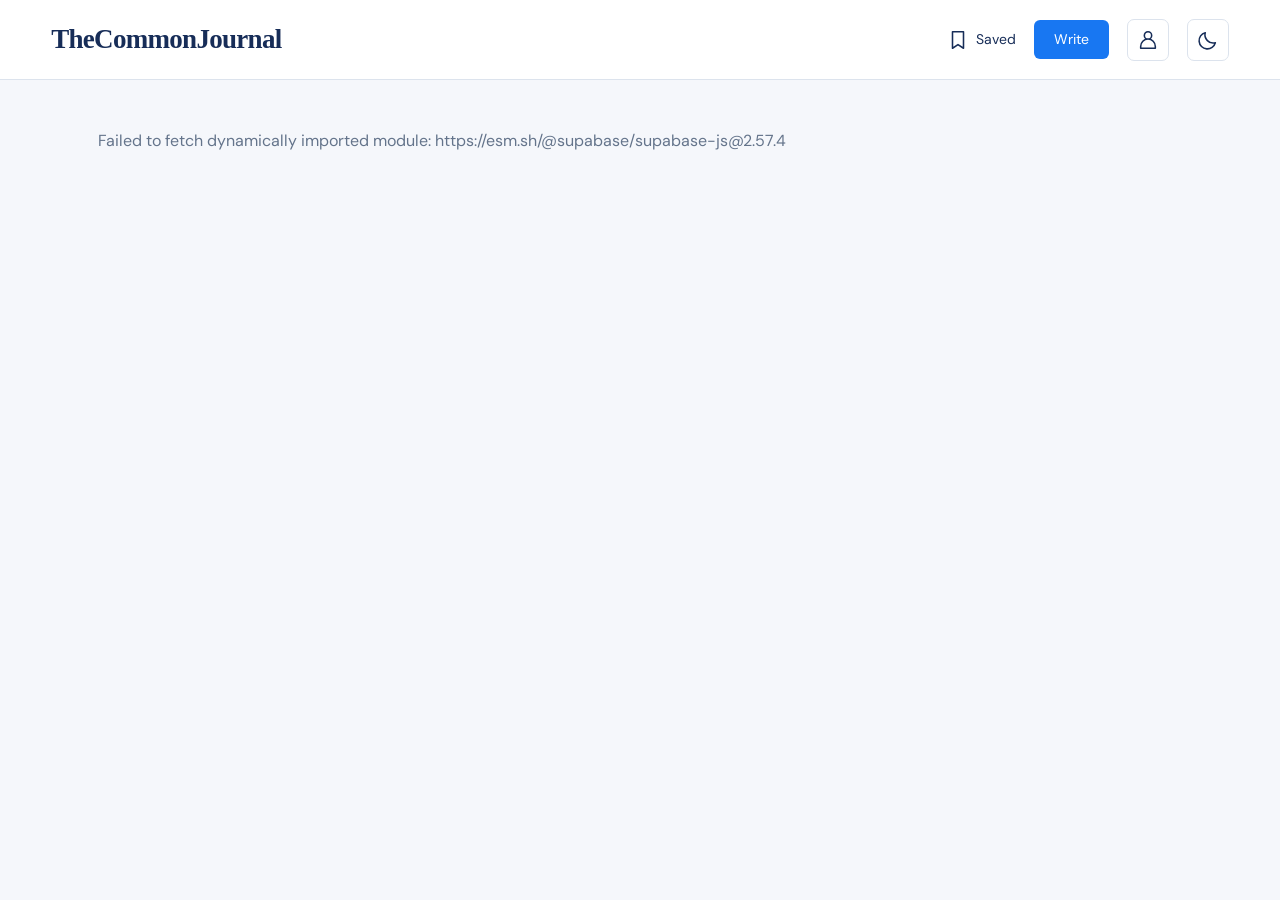
==== account.html @ c0fc369a "Add files via upload" ====
<!doctype html><html lang="en"><head><meta charset="utf-8"><script src="theme.js"></script><script>window.JOURNAL_LOGIN_RETURN=/access_token=|error_description=/.test(location.hash)||new URLSearchParams(location.search).has("code");</script><meta name="viewport" content="width=device-width, initial-scale=1"><title>My journals — TheCommonJournal</title><link rel="icon" href="favicon.svg"><link rel="stylesheet" href="style.css"><link rel="stylesheet" href="social.css"><link rel="stylesheet" href="reader.css"><link rel="stylesheet" href="account.css"></head><body class="account-page"><header><a class="brand" href="./">TheCommonJournal</a><nav><a href="./">The journal</a></nav></header><main class="admin"><p id="notice" role="status" aria-live="polite">Opening your writing space…</p><section id="signin" class="panel login" hidden><h2>Welcome to the journal</h2><p>Sign in to write, react, and join the conversation.</p><button id="google" class="primary">Sign in with Google</button></section><section id="member-space" hidden><div class="section-head"><h2>My journals</h2><button id="new" class="primary">New journal</button></div><div class="desk"><aside class="panel journal-library"><h3>Your published journals &amp; drafts</h3><div id="list"></div></aside><form id="editor" class="panel"><div class="editor-heading"><h2>Write a journal</h2><p>Start with a thought. Make it your own.</p></div><input name="id" type="hidden"><label>Title<input name="title" maxlength="180" required></label><label>Category<input name="category" maxlength="50" value="Reflections" required></label><label>Introduction<textarea name="excerpt" maxlength="400" rows="3" required></textarea></label><label>Cover image URL<input name="cover_url" type="url"></label><label>Your journal<textarea name="body" rows="15" required></textarea></label><p class="hint">Blank lines make paragraphs. Start a paragraph with ## for a heading. Published journals are visible to everyone immediately.</p><div class="actions"><button name="action" value="draft">Save draft</button><button name="action" value="publish" class="primary">Publish journal</button></div><p id="editor-status" role="status"></p></form></div></section></main><script src="config.js"></script><script type="module" src="account.js?v=20261007-profile4"></script><script type="module" src="page-reader.js?v=20261007-write2"></script></body></html>
---- style.css ----
@import url('https://fonts.googleapis.com/css2?family=DM+Sans:wght@400;500;600;700&family=Libre+Caslon+Display&display=swap');
:root{--ink:#173c34;--lime:#e4f78a;--paper:#fafbf7;--line:#d9e0d9;--muted:#626f68}*{box-sizing:border-box}body{margin:0;background:var(--paper);color:var(--ink);font:16px/1.6 'DM Sans',sans-serif}a{color:inherit;text-decoration:none}button,input,textarea{font:inherit}button,a,input,textarea{touch-action:manipulation}button{cursor:pointer;background:transparent;color:var(--ink);border:1px solid var(--line);padding:11px 18px;border-radius:5px}button:disabled{opacity:.5;cursor:wait}button:hover{background:#edf1e6}a:focus-visible,button:focus-visible,input:focus-visible,textarea:focus-visible{outline:3px solid #7c9b26;outline-offset:4px}[hidden]{display:none!important}header{max-width:1320px;margin:auto;padding:30px 5%;display:flex;align-items:center;justify-content:space-between;border-bottom:1px solid var(--line)}.brand{font-size:30px;font-weight:700;letter-spacing:-1.7px}.brand span{font-weight:400}.brand i{font-size:12px;font-style:normal;vertical-align:top;margin-left:4px}nav{display:flex;align-items:center;gap:30px;font-size:14px}main{max-width:1320px;margin:auto;padding:0 5%}.intro{padding:65px 0 60px;position:relative;border-bottom:1px solid var(--line)}.eyebrow{font-size:13px;letter-spacing:2px;font-weight:600}h1{font-family:'Libre Caslon Display',Georgia,serif;font-size:clamp(72px,9vw,128px);font-weight:400;line-height:.94;letter-spacing:-3px;margin:28px 0}h1 em{font-weight:400} .intro p{position:absolute;right:0;bottom:64px;color:var(--muted);font-size:18px}.section-head{display:flex;justify-content:space-between;align-items:center;margin:35px 0 25px;gap:15px}h2{font-size:25px;letter-spacing:-.6px;margin:0}.section-head span{font-size:12px;letter-spacing:1.5px}.grid{display:grid;grid-template-columns:repeat(3,1fr);gap:32px}.card:first-child{grid-column:span 2}.cover{height:230px;width:100%;object-fit:cover;border-radius:6px;background:#e4ebdf}.card:first-child .cover{height:340px}.type-cover{padding:30px;display:flex;flex-direction:column;justify-content:space-between;background:var(--ink);color:var(--lime);overflow:hidden}.type-cover strong{font-family:'Libre Caslon Display',Georgia,serif;font-size:58px;font-weight:400;line-height:1}.type-cover small{letter-spacing:2px;font-size:12px}.card:nth-child(2n) .type-cover{background:var(--lime);color:var(--ink)}.meta{font-size:12px;letter-spacing:1px;text-transform:uppercase;display:flex;gap:12px;margin:20px 0 10px;color:var(--muted)}.card h3{font-family:'Libre Caslon Display',Georgia,serif;font-size:36px;font-weight:400;line-height:1.1;margin:0 0 12px}.card p{color:var(--muted);margin:0 0 10px}.card a:hover h3{text-decoration:underline;text-decoration-thickness:1px;text-underline-offset:5px}.journal{padding-bottom:70px}footer{border-top:1px solid var(--line);padding:35px 5%;display:flex;justify-content:space-between;align-items:center;gap:25px;font-size:13px}footer p{color:var(--muted)}.article{max-width:800px;margin:50px auto 90px}.article h1{font-size:clamp(50px,7vw,82px);line-height:1.05}.article .lede{font-size:22px;color:var(--muted)}.article .cover{height:420px;margin:25px 0}.article-body{max-width:680px;margin:35px auto;font-family:Georgia,serif;font-size:20px;line-height:1.85}.article-body h2{font-family:'DM Sans',sans-serif;margin-top:35px}.back{font-size:14px;text-decoration:underline}.admin{padding-top:45px;padding-bottom:70px}.admin-title{font-size:65px;line-height:1}.panel{background:white;border:1px solid var(--line);border-radius:8px;padding:28px}.login{max-width:430px}.login h2{margin-bottom:24px}label{display:block;font-size:14px;font-weight:500;margin-bottom:18px}input,textarea{display:block;width:100%;margin-top:7px;border:1px solid #c5cfc6;border-radius:4px;padding:12px;background:#fff;color:var(--ink)}textarea{resize:vertical}.primary{background:var(--ink);color:white;border-color:var(--ink)}.primary:hover{background:#285a4b}.desk{display:grid;grid-template-columns:300px 1fr;gap:24px}.two{display:grid;grid-template-columns:1fr 1fr;gap:20px}.actions{display:flex;flex-wrap:wrap;gap:12px}.hint{color:var(--muted);font-size:13px}.danger{color:#9b322e}#notice{color:var(--muted)}.list-item{display:block;width:100%;text-align:left;margin-bottom:12px}.list-item small{display:block;color:var(--muted)}.empty{padding:30px;border:1px dashed var(--line);grid-column:1/-1}
@media(max-width:760px){header{padding:22px 5%}nav{gap:15px}.brand{font-size:26px}.intro{padding:45px 0 30px}.intro p{position:static;font-size:16px}h1{font-size:78px}.grid{grid-template-columns:1fr}.card:first-child{grid-column:auto}.card:first-child .cover,.cover{height:260px}.section-head span{display:none}.desk,.two{grid-template-columns:1fr}.admin-title{font-size:52px}.panel{padding:20px}.article .cover{height:260px}footer{flex-wrap:wrap}footer p{margin:0}.article-body{font-size:18px}}

/* Personal journal wordmark and responsive headline. */
.article-list-item{padding:18px 0;border-bottom:1px solid var(--line)}.article-list-item:first-child{padding-top:0}.article-list-item:last-child{border-bottom:0}.article-list-item strong{display:block;overflow-wrap:anywhere}.article-list-item small{display:block;color:var(--muted);margin:6px 0 12px}.article-list-actions{display:flex;gap:8px;align-items:center;flex-wrap:wrap}.article-list-actions button{padding:7px 12px;font-size:14px}.article-view{font-size:14px;text-decoration:underline;padding:7px}.desk aside{align-self:start}
.brand{font-size:27px;letter-spacing:-1.2px}.intro h1{font-size:clamp(54px,6.8vw,92px);line-height:1.04;letter-spacing:-2px;max-width:790px}.intro p{position:static;margin-top:24px}.intro{padding-bottom:45px}@media(max-width:760px){.brand{font-size:23px}nav{gap:12px}.intro h1{font-size:clamp(45px,9vw,68px)}}

.engagement{max-width:680px;margin:50px auto 0;border-top:1px solid var(--line);padding-top:30px}.engagement h3{font-size:22px;margin-top:30px}.reaction-buttons{display:flex;gap:12px;margin-top:22px}.reaction-buttons button[aria-pressed="true"]{background:var(--ink);color:white;border-color:var(--ink)}.comment{padding:22px 0;border-bottom:1px solid var(--line)}.comment small{display:block;color:var(--muted);margin-top:4px}.comment p{white-space:pre-wrap;overflow-wrap:anywhere}.comment-form{margin-top:30px}.moderation{margin-top:35px}.moderation>button{margin-top:18px}


.avatar{width:100px;height:100px;border-radius:50%;object-fit:cover}.profile-intro{margin-bottom:50px}.profile-intro p{white-space:pre-wrap;max-width:650px}#profile-form{margin-bottom:35px}.comment>a{font-weight:600}header nav{flex-wrap:wrap}#profile-form input[readonly]{background:var(--paper)}@media(max-width:760px){header{gap:15px;flex-wrap:wrap}.desk{grid-template-columns:1fr}}
---- social.css ----
:root{--ink:#172d58;--lime:#e9f2ff;--paper:#f5f7fb;--line:#dce3ed;--muted:#64748b}body{color:var(--ink)}.primary{background:#1877f2;border-color:#1877f2;color:white}.primary:hover{background:#0965d9}button:hover{background:#edf4ff}.brand{font-family:Georgia,serif;font-weight:700;letter-spacing:-.7px}.intro{padding:36px 0 24px;border:0;max-width:720px;margin:auto}.intro p{margin:8px 0 16px;font-size:16px}.write-journal{display:inline-block;padding:10px 22px;border-radius:5px}.journal{max-width:720px;margin:auto}.journal .grid{display:flex;flex-direction:column;gap:24px}.section-head{margin:20px 0}.feed-card{background:white;border:1px solid var(--line);border-radius:10px;padding:24px}.writer-header{display:flex;align-items:center;justify-content:space-between;gap:12px;margin-bottom:18px}.writer-link{display:flex;align-items:center;gap:12px;min-width:0}.writer-link strong{display:block;overflow-wrap:anywhere}.writer-link small{display:block;color:var(--muted);font-size:13px}.user-avatar{display:inline-flex;position:relative;flex-shrink:0;align-items:center;justify-content:center;width:46px;height:46px;border-radius:50%;background:#e6efff;color:#1868d5;font:600 23px/1 'DM Sans',sans-serif;overflow:hidden}.user-avatar img{position:absolute;width:100%;height:100%;object-fit:cover}.avatar-large{width:90px;height:90px;font-size:40px}.follow-button{color:#1877f2;border-color:#1877f2;font-size:14px;padding:6px 16px}.follow-button[aria-pressed="true"]{background:#edf4ff}.post-content{display:block}.post-content h3{font:400 34px/1.25 'Libre Caslon Display',Georgia,serif;margin:0 0 12px}.post-content p{margin:0 0 20px;color:var(--muted);overflow-wrap:anywhere}.feed-card .cover{height:310px}.type-cover,.card:nth-child(2n) .type-cover{background:#174d94;color:#fff}.type-cover strong{font-size:48px;line-height:1.25;overflow-wrap:anywhere}.social-block{position:relative;margin-top:14px}.social-summary{padding:10px 0;margin:0;color:var(--muted);font-size:14px;border-bottom:1px solid var(--line)}.social-bar{display:flex}.social-action{display:flex;flex:1;align-items:center;justify-content:center;gap:10px;border:0;border-radius:5px;margin:5px 0;padding:12px 6px;font-size:15px}.social-action svg{width:23px;height:23px;stroke:currentColor;fill:none;stroke-width:1.7;stroke-linecap:round;stroke-linejoin:round}.social-action.selected{color:#1877f2}.reaction-picker{position:absolute;bottom:65px;left:0;display:flex;gap:2px;padding:7px;border-radius:40px;background:white;box-shadow:0 4px 20px #152d5826;border:1px solid var(--line);z-index:2;max-width:100%}.reaction-picker button{font-size:27px;border:0;padding:7px;line-height:1;border-radius:50%}.reaction-picker button[aria-pressed="true"]{background:#e6efff}.reaction-picker button:hover{transform:translateY(-3px)}.social-status:empty{display:none}.social-status{font-size:14px;margin:8px 0;color:var(--muted)}.engagement .social-block{margin-bottom:30px}.engagement{display:flex;flex-direction:column}.engagement>.social-block{order:-1}.article .writer-header{margin-top:20px}.profile-intro .follow-button{margin-left:20px}#my-avatar{margin-bottom:15px}nav a{font-size:14px}button:focus-visible,a:focus-visible,input:focus-visible,textarea:focus-visible{outline-color:#1877f2}.reaction-picker[hidden]{display:none}
@media(max-width:760px){.feed-card{padding:16px}.feed-card .cover{height:260px}.social-action{gap:6px;font-size:14px}.reaction-picker button{font-size:23px;padding:6px}.type-cover strong{font-size:38px}.section-head span{display:none}header{gap:15px;flex-wrap:wrap}.desk{grid-template-columns:1fr}.brand{font-size:23px}.writer-header{gap:8px}.writer-link{gap:8px}}
---- reader.css ----
:root{--surface:#fff;--hover:#edf4ff}header{max-width:1280px;padding:18px 4%;background:var(--surface);gap:24px}header nav{gap:18px;flex-shrink:0;flex-wrap:wrap;justify-content:flex-end}.header-search{flex:1;max-width:390px;margin:0}.header-search input{margin:0;background:var(--paper);font-size:14px;padding:10px 14px}.header-saved{display:flex;align-items:center;gap:7px}.header-write{border-radius:6px;padding:8px 20px}.icon-button{display:inline-flex;position:relative;align-items:center;justify-content:center;width:42px;height:42px;padding:9px;border:1px solid var(--line);border-radius:7px}.icon-button svg,.header-saved svg{width:22px;height:22px;fill:none;stroke:currentColor;stroke-width:1.7;stroke-linecap:round;stroke-linejoin:round}.header-profile .user-avatar{width:40px;height:40px;font-size:20px}.bookmark-button{border:0}.bookmark-button.saved{color:#1877f2;background:var(--hover)}.bookmark-button.saved svg{fill:#1877f233}.writer-tools{display:flex;align-items:center;gap:8px}.intro{max-width:none;text-align:center;padding:38px 0 26px}.intro h1{font:700 clamp(30px,4vw,42px)/1.2 Georgia,serif;letter-spacing:-1px;margin:14px auto 12px;max-width:none}.intro .eyebrow{color:#1877f2}.intro p{font-size:16px;margin-bottom:0}.intro .write-journal{display:none}.home-layout{display:grid;grid-template-columns:minmax(0,720px) minmax(240px,300px);gap:28px;align-items:start;max-width:1050px;margin:22px auto 60px}.journal{max-width:none;width:100%;min-width:0;margin:0}.section-head{display:none}.feed-tabs{display:flex;border-bottom:1px solid var(--line);gap:12px}.feed-tabs button{border:0;border-radius:0;padding:14px 18px;color:var(--muted)}.feed-tabs button[aria-pressed="true"]{color:#1877f2;border-bottom:2px solid #1877f2;font-weight:600}.topic-chips{display:flex;gap:8px;overflow-x:auto;padding:16px 0}.topic-chips button{white-space:nowrap;border-radius:24px;padding:7px 16px;font-size:14px;background:var(--surface)}.topic-chips button[aria-pressed="true"]{color:white;background:#1877f2;border-color:#1877f2}.reading-sidebar{display:flex;flex-direction:column;gap:18px;padding-top:4px}.sidebar-card{background:var(--surface);padding:24px;border:1px solid var(--line);border-radius:9px}.sidebar-card h2{font:700 23px/1.3 Georgia,serif;margin-bottom:12px}.sidebar-card p{font-size:14px;color:var(--muted)}.sidebar-card>a{display:block;color:#1877f2;background:var(--hover);padding:10px;text-align:center;border-radius:5px;font-size:14px}.welcome-row{padding:16px 0;border-top:1px solid var(--line)}.welcome-row strong{font-size:14px}.welcome-row p{margin:5px 0 0}.post-content h3{line-height:1.4}.post-content p{line-height:1.8}.feed-card{padding:22px}.feed-card .cover{height:280px}.social-summary{display:flex;justify-content:space-between;gap:10px}.notification-wrapper{position:relative}.unread-badge{position:absolute;top:-5px;right:-5px;background:#1877f2;color:white;border:2px solid var(--surface);font-size:12px;min-width:21px;height:21px;padding:0 4px;border-radius:20px;line-height:17px}.notification-panel{position:absolute;top:52px;right:-55px;width:350px;max-width:90vw;max-height:70vh;overflow-y:auto;background:var(--surface);border:1px solid var(--line);box-shadow:0 8px 28px #162a5426;border-radius:10px;padding:16px;z-index:20}.notification-heading{display:flex;align-items:center;justify-content:space-between;gap:10px}.notification-heading h2{font:700 21px Georgia,serif}.text-button{border:0;color:#1877f2;padding:4px;font-size:13px}.notification-row{display:flex;align-items:flex-start;gap:12px;padding:16px 0;border-bottom:1px solid var(--line);font-size:14px;line-height:1.6}.notification-row.unread{background:var(--hover)}.notification-row b,.notification-row small{display:block}.notification-row b{font-weight:500;color:#1877f2}.notification-row small,.notification-foot{color:var(--muted);font-size:12px}.notification-row.unread:after{content:'';width:8px;height:8px;border-radius:50%;background:#1877f2;flex-shrink:0;margin:8px 0 0 auto}.load-more{align-self:center;background:var(--surface)}.article-reader-tools{display:flex;align-items:center;gap:12px;font-size:14px;color:var(--muted)}footer{background:var(--surface)}
html[data-theme="night"]{--ink:#edf3ff;--paper:#101827;--line:#344158;--muted:#b2bfd4;--surface:#192438;--hover:#223451;color-scheme:dark}html[data-theme="night"] .feed-card,html[data-theme="night"] .panel,html[data-theme="night"] input,html[data-theme="night"] textarea,html[data-theme="night"] .reaction-picker{background:var(--surface);color:var(--ink)}html[data-theme="night"] button:hover{background:var(--hover)}html[data-theme="night"] .primary:hover{background:#0965d9}html[data-theme="night"] .user-avatar{background:#283f69;color:#b6d5ff}html[data-theme="night"] .follow-button,html[data-theme="night"] .social-action.selected,html[data-theme="night"] .sidebar-card>a,html[data-theme="night"] .text-button,html[data-theme="night"] .notification-row b,html[data-theme="night"] .intro .eyebrow{color:#79b3ff}html[data-theme="night"] .follow-button[aria-pressed="true"],html[data-theme="night"] .reaction-picker button[aria-pressed="true"]{background:var(--hover)}html[data-theme="night"] .topic-chips button[aria-pressed="true"]{background:#1877f2;color:white}html[data-theme="night"] input,html[data-theme="night"] textarea{border-color:var(--line)}
@media(max-width:1050px){header{flex-wrap:wrap;gap:14px}.header-search{order:3;max-width:none;flex-basis:100%}.home-layout{gap:18px}.sidebar-card{padding:18px}header nav{gap:12px}.brand{font-size:24px}}
@media(max-width:800px){.home-layout{grid-template-columns:1fr;max-width:720px}.reading-sidebar{display:none}.intro{padding-top:26px}.feed-card{padding:16px}.feed-card .cover{height:260px}header nav{gap:8px}.header-saved span{display:none}.header-write{padding:8px 12px}.notification-panel{position:fixed;top:110px;right:5vw;width:90vw;max-width:350px}.intro h1{font-size:32px;letter-spacing:-.7px}.feed-tabs button{padding:12px 14px}.writer-tools{gap:4px}}@media(prefers-reduced-motion:reduce){*{scroll-behavior:auto!important}}

.profile-menu-wrapper{position:relative}.profile-menu-toggle{display:flex;align-items:center;justify-content:center;border:0;border-radius:50%;padding:0;background:transparent}.profile-menu-toggle .user-avatar{width:40px;height:40px;font-size:20px}.profile-menu-panel{position:absolute;top:50px;right:0;width:220px;padding:12px;background:var(--surface);border:1px solid var(--line);border-radius:9px;box-shadow:0 8px 24px #162a5426;z-index:25}.profile-menu-panel>strong{display:block;padding:8px 10px;overflow-wrap:anywhere}.profile-menu-panel>a,.profile-menu-panel>button{display:block;width:100%;text-align:left;font-size:14px;padding:10px;border:0;border-radius:5px;color:var(--ink);background:transparent}.profile-menu-panel>a:hover,.profile-menu-panel>button:hover{background:var(--hover)}.profile-menu-panel>.profile-logout{border-top:1px solid var(--line);border-radius:0;margin-top:4px}.profile-menu-error:empty{display:none}.profile-menu-error{font-size:13px;color:var(--muted);padding:0 10px;overflow-wrap:anywhere}
---- account.css ----
.account-page main.admin{max-width:1140px;padding:32px 28px 70px}.account-page .admin-title{font:700 clamp(30px,4vw,42px)/1.2 Georgia,serif;letter-spacing:-1px;margin:12px 0 8px}.account-page .account-lede{color:var(--muted);margin:0 0 22px}.account-page .eyebrow{color:#1877f2;font-size:12px}.account-page .panel{border-radius:12px;padding:26px;background:var(--surface)}.account-page #profile-form{display:grid;grid-template-columns:90px 1fr 1fr;column-gap:24px;row-gap:12px;margin-bottom:28px}.account-page #my-avatar{grid-column:1;grid-row:1/5;margin:0}.account-page #profile-form>h2{grid-column:2/-1;font-size:22px}.account-page #profile-form>.two{grid-column:2/-1;gap:18px}.account-page #profile-form>label{grid-column:2/-1;margin-bottom:0}.account-page #profile-form>.profile-actions{grid-column:2/-1;display:flex;align-items:center;gap:16px;flex-wrap:wrap}.account-page #profile-form .two label{margin:0}.account-page label{font-size:15px}.account-page input,.account-page textarea{font-size:16px;border-color:var(--line);background:var(--surface);color:var(--ink)}.account-page #profile-form textarea{min-height:78px}.account-page .section-head{display:flex!important;justify-content:space-between;margin:12px 0 18px}.account-page .section-head h2{font-size:25px}.account-page .desk{display:grid;grid-template-columns:280px minmax(0,1fr);gap:24px;align-items:start}.account-page .journal-library{padding:18px}.account-page .journal-library>h3{margin:2px 0 12px;font-size:16px}.account-page #list{padding:0;border:0;border-radius:0;background:transparent;max-height:700px;overflow-y:auto}.account-page #list .article-list-item{padding:18px 0}.account-page .editor-heading{border-bottom:1px solid var(--line);margin-bottom:22px;padding-bottom:18px}.account-page .editor-heading h2{font:700 26px/1.3 Georgia,serif;margin:0 0 6px}.account-page .editor-heading p{margin:0;color:var(--muted);font-size:14px}.account-page #editor input[name="title"]{font-size:20px}.account-page #editor textarea[name="body"]{min-height:380px;line-height:1.8}.account-page #editor>.actions{border-top:1px solid var(--line);padding-top:20px;margin-top:24px;justify-content:flex-end}.account-page #editor-status{font-size:14px;margin-bottom:0}.account-page #notice:empty{display:none}.account-page .library-empty{color:var(--muted);font-size:14px}html[data-theme="night"] .account-page .panel{background:var(--surface)}
@media(max-width:850px){.account-page .desk{grid-template-columns:1fr}.account-page #list{max-height:280px}.account-page .journal-library{padding:20px}.account-page main.admin{padding:26px 20px 50px}.account-page #profile-form{column-gap:18px}.account-page #editor textarea[name="body"]{min-height:320px}}
@media(max-width:540px){.account-page main.admin{padding:24px 14px 40px}.account-page .panel{padding:20px}.account-page #profile-form{grid-template-columns:64px 1fr;gap:16px}.account-page #my-avatar{grid-row:1;grid-column:1}.account-page #my-avatar .user-avatar{width:64px;height:64px;font-size:30px}.account-page #profile-form>h2{grid-column:2;align-self:center;font-size:21px}.account-page #profile-form>.two,.account-page #profile-form>label,.account-page #profile-form>.profile-actions{grid-column:1/-1}.account-page #profile-form>.two{grid-template-columns:1fr}.account-page .section-head h2{font-size:22px}.account-page .section-head button{font-size:14px;padding:9px 14px}.account-page .actions button{flex:1}.account-page .profile-actions button{font-size:14px}}

.account-page #profile-form>.photo-controls{grid-column:2/-1;padding:16px 0;border-top:1px solid var(--line)}.photo-controls label{margin-bottom:8px}.photo-controls input[type="file"]{padding:9px;background:var(--surface);max-width:100%}.photo-controls .hint{margin:8px 0}.photo-controls>button{font-size:14px;padding:7px 12px}@media(max-width:540px){.account-page #profile-form>.photo-controls{grid-column:1/-1}}
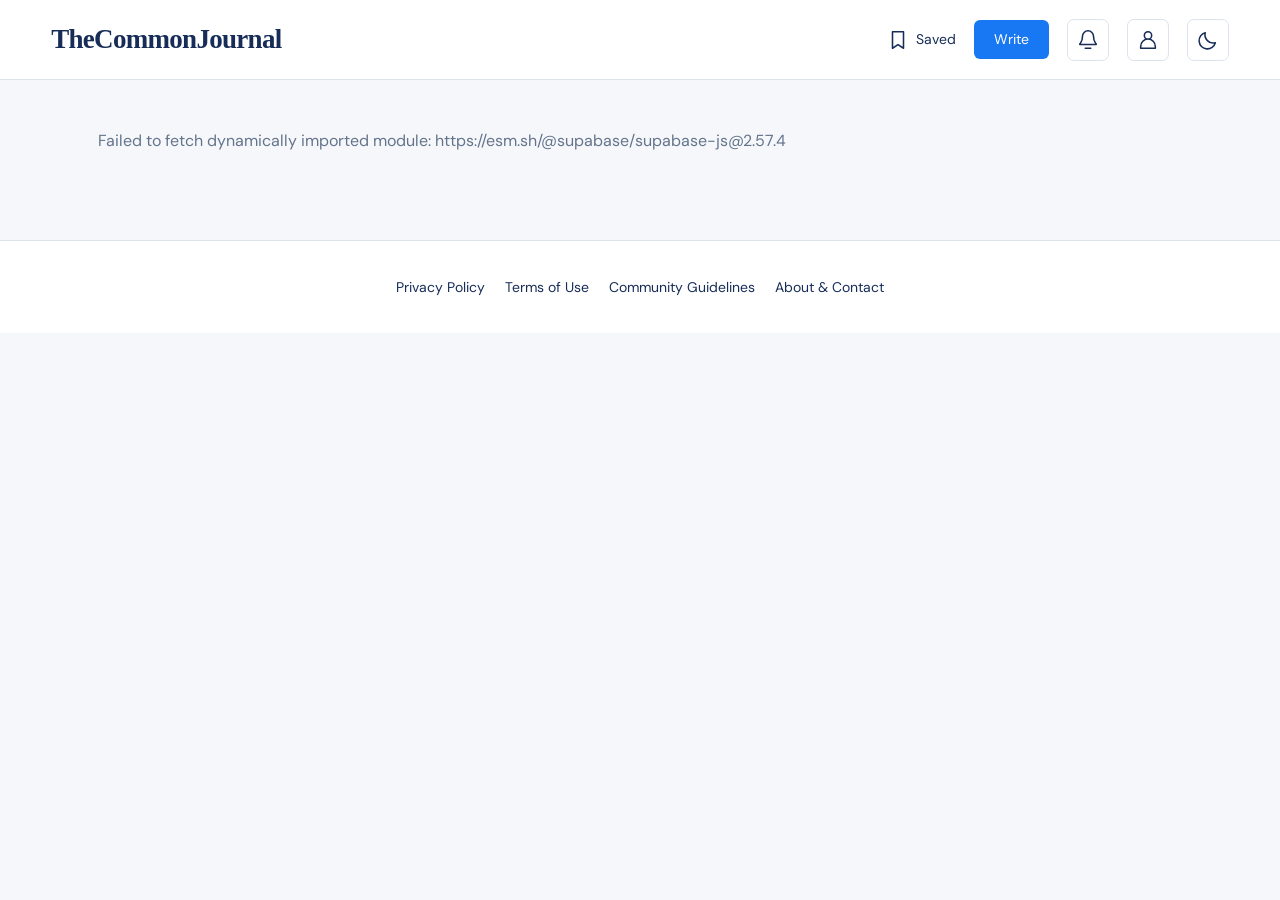
==== commit e7f74e2f: "Add files via upload" ====
--- a/account.html
+++ b/account.html
@@ -1,6 +1,7 @@
-<!doctype html><html lang="en"><head><meta charset="utf-8"><script src="theme.js"></script><script>window.JOURNAL_LOGIN_RETURN=/access_token=|error_description=/.test(location.hash)||new URLSearchParams(location.search).has("code");</script><meta name="viewport" content="width=device-width, initial-scale=1"><title>My journals — TheCommonJournal</title><link rel="icon" href="favicon.svg"><link rel="stylesheet" href="style.css"><link rel="stylesheet" href="social.css"><link rel="stylesheet" href="reader.css"><link rel="stylesheet" href="account.css"></head><body class="account-page"><header><a class="brand" href="./">TheCommonJournal</a><nav><a href="./">The journal</a></nav></header><main class="admin"><p id="notice" role="status" aria-live="polite">Opening your writing space…</p><section id="signin" class="panel login" hidden><h2>Welcome to the journal</h2><p>Sign in to write, react, and join the conversation.</p><button id="google" class="primary">Sign in with Google</button></section><section id="member-space" hidden><div class="section-head"><h2>My journals</h2><button id="new" class="primary">New journal</button></div><div class="desk"><aside class="panel journal-library"><h3>Your published journals &amp; drafts</h3><div id="list"></div></aside><form id="editor" class="panel"><div class="editor-heading"><h2>Write a journal</h2><p>Start with a thought. Make it your own.</p></div><input name="id" type="hidden"><label>Title<input name="title" maxlength="180" required></label><label>Category<input name="category" maxlength="50" value="Reflections" required></label><label>Introduction<textarea name="excerpt" maxlength="400" rows="3" required></textarea></label><label>Cover image URL<input name="cover_url" type="url"></label><label>Your journal<textarea name="body" rows="15" required></textarea></label><p class="hint">Blank lines make paragraphs. Start a paragraph with ## for a heading. Published journals are visible to everyone immediately.</p><div class="actions"><button name="action" value="draft">Save draft</button><button name="action" value="publish" class="primary">Publish journal</button></div><p id="editor-status" role="status"></p></form></div></section></main><script src="config.js"></script><script type="module" src="account.js?v=20261007-profile4"></script><script type="module" src="page-reader.js?v=20261007-write2"></script></body></html>
+<!doctype html><html lang="en"><head><meta charset="utf-8"><script src="theme.js"></script><script>window.JOURNAL_LOGIN_RETURN=/access_token=|error_description=/.test(location.hash)||new URLSearchParams(location.search).has("code");</script><meta name="viewport" content="width=device-width, initial-scale=1"><title>My journals — TheCommonJournal</title><link rel="icon" href="favicon.svg"><link rel="stylesheet" href="style.css"><link rel="stylesheet" href="social.css"><link rel="stylesheet" href="reader.css"><link rel="stylesheet" href="account.css"><link rel="stylesheet" href="policies.css"><link rel="stylesheet" href="reporting.css"></head><body class="account-page"><header><a class="brand" href="./">TheCommonJournal</a><nav><a href="./">The journal</a></nav></header><main class="admin"><p id="notice" role="status" aria-live="polite">Opening your writing space…</p><section id="signin" class="panel login" hidden><h2>Welcome to the journal</h2><p>Sign in to write, react, and join the conversation.</p><button id="google" class="primary">Sign in with Google</button></section><section id="member-space" hidden><div class="section-head"><h2>My journals</h2><button id="new" class="primary">New journal</button></div><div class="desk"><aside class="panel journal-library"><h3>Your published journals &amp; drafts</h3><div id="list"></div></aside><form id="editor" class="panel"><div class="editor-heading"><h2>Write a journal</h2><p>Start with a thought. Make it your own.</p></div><input name="id" type="hidden"><label>Title<input name="title" maxlength="180" required></label><label>Category<input name="category" maxlength="50" value="Reflections" required></label><label>Introduction<textarea name="excerpt" maxlength="400" rows="3" required></textarea></label><label>Cover image URL<input name="cover_url" type="url"></label><label>Your journal<textarea name="body" rows="15" required></textarea></label><p class="hint">Blank lines make paragraphs. Start a paragraph with ## for a heading. Published journals are visible to everyone immediately.</p><div class="actions"><button name="action" value="draft">Save draft</button><button name="action" value="publish" class="primary">Publish journal</button></div><p id="editor-status" role="status"></p></form></div></section></main><script src="config.js"></script><script type="module" src="account.js?v=20261007-profile4"></script><script type="module" src="page-reader.js?v=20261007-write2"></script><footer class="policy-footer"><nav class="policy-links" aria-label="Website policies"><a href="privacy.html">Privacy Policy</a><a href="terms.html">Terms of Use</a><a href="community-guidelines.html">Community Guidelines</a><a href="contact.html">About &amp; Contact</a></nav></footer></body></html>
 
 
 
 
 
+
--- a/social.css
+++ b/social.css
@@ -1,2 +1,4 @@
 :root{--ink:#172d58;--lime:#e9f2ff;--paper:#f5f7fb;--line:#dce3ed;--muted:#64748b}body{color:var(--ink)}.primary{background:#1877f2;border-color:#1877f2;color:white}.primary:hover{background:#0965d9}button:hover{background:#edf4ff}.brand{font-family:Georgia,serif;font-weight:700;letter-spacing:-.7px}.intro{padding:36px 0 24px;border:0;max-width:720px;margin:auto}.intro p{margin:8px 0 16px;font-size:16px}.write-journal{display:inline-block;padding:10px 22px;border-radius:5px}.journal{max-width:720px;margin:auto}.journal .grid{display:flex;flex-direction:column;gap:24px}.section-head{margin:20px 0}.feed-card{background:white;border:1px solid var(--line);border-radius:10px;padding:24px}.writer-header{display:flex;align-items:center;justify-content:space-between;gap:12px;margin-bottom:18px}.writer-link{display:flex;align-items:center;gap:12px;min-width:0}.writer-link strong{display:block;overflow-wrap:anywhere}.writer-link small{display:block;color:var(--muted);font-size:13px}.user-avatar{display:inline-flex;position:relative;flex-shrink:0;align-items:center;justify-content:center;width:46px;height:46px;border-radius:50%;background:#e6efff;color:#1868d5;font:600 23px/1 'DM Sans',sans-serif;overflow:hidden}.user-avatar img{position:absolute;width:100%;height:100%;object-fit:cover}.avatar-large{width:90px;height:90px;font-size:40px}.follow-button{color:#1877f2;border-color:#1877f2;font-size:14px;padding:6px 16px}.follow-button[aria-pressed="true"]{background:#edf4ff}.post-content{display:block}.post-content h3{font:400 34px/1.25 'Libre Caslon Display',Georgia,serif;margin:0 0 12px}.post-content p{margin:0 0 20px;color:var(--muted);overflow-wrap:anywhere}.feed-card .cover{height:310px}.type-cover,.card:nth-child(2n) .type-cover{background:#174d94;color:#fff}.type-cover strong{font-size:48px;line-height:1.25;overflow-wrap:anywhere}.social-block{position:relative;margin-top:14px}.social-summary{padding:10px 0;margin:0;color:var(--muted);font-size:14px;border-bottom:1px solid var(--line)}.social-bar{display:flex}.social-action{display:flex;flex:1;align-items:center;justify-content:center;gap:10px;border:0;border-radius:5px;margin:5px 0;padding:12px 6px;font-size:15px}.social-action svg{width:23px;height:23px;stroke:currentColor;fill:none;stroke-width:1.7;stroke-linecap:round;stroke-linejoin:round}.social-action.selected{color:#1877f2}.reaction-picker{position:absolute;bottom:65px;left:0;display:flex;gap:2px;padding:7px;border-radius:40px;background:white;box-shadow:0 4px 20px #152d5826;border:1px solid var(--line);z-index:2;max-width:100%}.reaction-picker button{font-size:27px;border:0;padding:7px;line-height:1;border-radius:50%}.reaction-picker button[aria-pressed="true"]{background:#e6efff}.reaction-picker button:hover{transform:translateY(-3px)}.social-status:empty{display:none}.social-status{font-size:14px;margin:8px 0;color:var(--muted)}.engagement .social-block{margin-bottom:30px}.engagement{display:flex;flex-direction:column}.engagement>.social-block{order:-1}.article .writer-header{margin-top:20px}.profile-intro .follow-button{margin-left:20px}#my-avatar{margin-bottom:15px}nav a{font-size:14px}button:focus-visible,a:focus-visible,input:focus-visible,textarea:focus-visible{outline-color:#1877f2}.reaction-picker[hidden]{display:none}
 @media(max-width:760px){.feed-card{padding:16px}.feed-card .cover{height:260px}.social-action{gap:6px;font-size:14px}.reaction-picker button{font-size:23px;padding:6px}.type-cover strong{font-size:38px}.section-head span{display:none}header{gap:15px;flex-wrap:wrap}.desk{grid-template-columns:1fr}.brand{font-size:23px}.writer-header{gap:8px}.writer-link{gap:8px}}
+/* Compact reaction summary: top three kinds, followed by the viewer-aware count. */
+.reaction-total{display:inline-flex;align-items:center;gap:5px}.reaction-icons{display:inline-flex;align-items:center;padding-left:2px}.reaction-bubble{display:inline-flex;align-items:center;justify-content:center;width:19px;height:19px;border-radius:50%;font-size:14px;line-height:1;margin-left:-2px;border:1px solid var(--surface);background:var(--surface)}.reaction-like{background:#1877f2;font-size:12px}.reaction-love{background:#f04467;font-size:12px}.social-action.selected svg{fill:currentColor}.social-summary{font-size:13px}.social-action{gap:7px}.social-status:empty{display:none}@media(max-width:760px){.social-summary{font-size:12px}.social-action{font-size:13px;padding:10px 4px;min-height:44px}.social-action svg{width:20px;height:20px}.reaction-bubble{width:17px;height:17px;font-size:12px}.reaction-like,.reaction-love{font-size:11px}}
--- a/reader.css
+++ b/reader.css
@@ -5,3 +5,6 @@
 
 .profile-menu-wrapper{position:relative}.profile-menu-toggle{display:flex;align-items:center;justify-content:center;border:0;border-radius:50%;padding:0;background:transparent}.profile-menu-toggle .user-avatar{width:40px;height:40px;font-size:20px}.profile-menu-panel{position:absolute;top:50px;right:0;width:220px;padding:12px;background:var(--surface);border:1px solid var(--line);border-radius:9px;box-shadow:0 8px 24px #162a5426;z-index:25}.profile-menu-panel>strong{display:block;padding:8px 10px;overflow-wrap:anywhere}.profile-menu-panel>a,.profile-menu-panel>button{display:block;width:100%;text-align:left;font-size:14px;padding:10px;border:0;border-radius:5px;color:var(--ink);background:transparent}.profile-menu-panel>a:hover,.profile-menu-panel>button:hover{background:var(--hover)}.profile-menu-panel>.profile-logout{border-top:1px solid var(--line);border-radius:0;margin-top:4px}.profile-menu-error:empty{display:none}.profile-menu-error{font-size:13px;color:var(--muted);padding:0 10px;overflow-wrap:anywhere}
 
+/* Compact homepage heading and mobile reading layout. */
+.intro{padding:24px 0 18px}.intro .eyebrow{margin-bottom:8px}.intro p{margin-top:0}
+@media(max-width:800px){header .brand{font-size:clamp(19px,5vw,24px);letter-spacing:-.6px}header{padding:14px 4%;gap:12px}header nav{gap:7px}.icon-button{width:36px;height:36px;padding:7px}.profile-menu-toggle .user-avatar{width:36px;height:36px;font-size:18px}.header-write{padding:6px 10px;font-size:13px}.intro{padding:20px 0 16px}.intro p{font-size:14px}.home-layout{margin-top:18px}.reading-sidebar{display:flex;flex-direction:column}.sidebar-card{padding:20px}.feed-card{padding:14px}.feed-tabs{gap:4px}.topic-chips{padding:12px 0}.notification-panel{top:125px}}
--- a/policies.css
+++ b/policies.css
@@ -0,0 +1 @@
+.policy-page{max-width:850px;padding-top:36px;padding-bottom:60px}.policy-page h1{font:700 34px/1.25 Georgia,serif;letter-spacing:-.6px;margin:0 0 12px}.policy-page h2{font-size:21px;margin:28px 0 10px}.policy-page p,.policy-page li{line-height:1.8;overflow-wrap:anywhere}.policy-page a{color:#1877f2;text-decoration:underline}.policy-links{display:flex;flex-wrap:wrap;justify-content:center;gap:12px 20px;width:100%;font-size:13px}.policy-links a:hover{text-decoration:underline}.policy-footer{justify-content:center}body:has(.login-card)>.policy-footer{background:transparent;color:white;width:100%;border:0;padding:16px}.photo-page+.policy-footer{padding:20px}@media(max-width:600px){.policy-page{padding-top:26px}.policy-page h1{font-size:28px}.policy-page p,.policy-page li{font-size:15px}.policy-links{font-size:12px;gap:10px 16px}}
--- a/reporting.css
+++ b/reporting.css
@@ -0,0 +1 @@
+.report-button{border:0;font-size:12px;padding:7px 9px;color:var(--muted);margin-top:5px}.report-button:hover{text-decoration:underline}.report-dialog{width:460px;max-width:calc(100vw - 32px);max-height:90vh;overflow:auto;padding:24px;border:1px solid var(--line);border-radius:12px;background:var(--surface);color:var(--ink)}.report-dialog::backdrop{background:#10182766}.report-dialog h2{margin-bottom:12px}.report-dialog select{display:block;width:100%;margin-top:7px;padding:10px;font:inherit;background:var(--surface);color:var(--ink);border:1px solid var(--line);border-radius:5px}.report-dialog textarea{background:var(--surface);color:var(--ink);border-color:var(--line)}.report-dialog .actions{justify-content:flex-end}.report-review{margin-top:32px}.report-review article{padding:20px 0;border-bottom:1px solid var(--line)}.report-snapshot{white-space:pre-wrap;overflow-wrap:anywhere;font-size:14px;max-height:220px;overflow:auto}
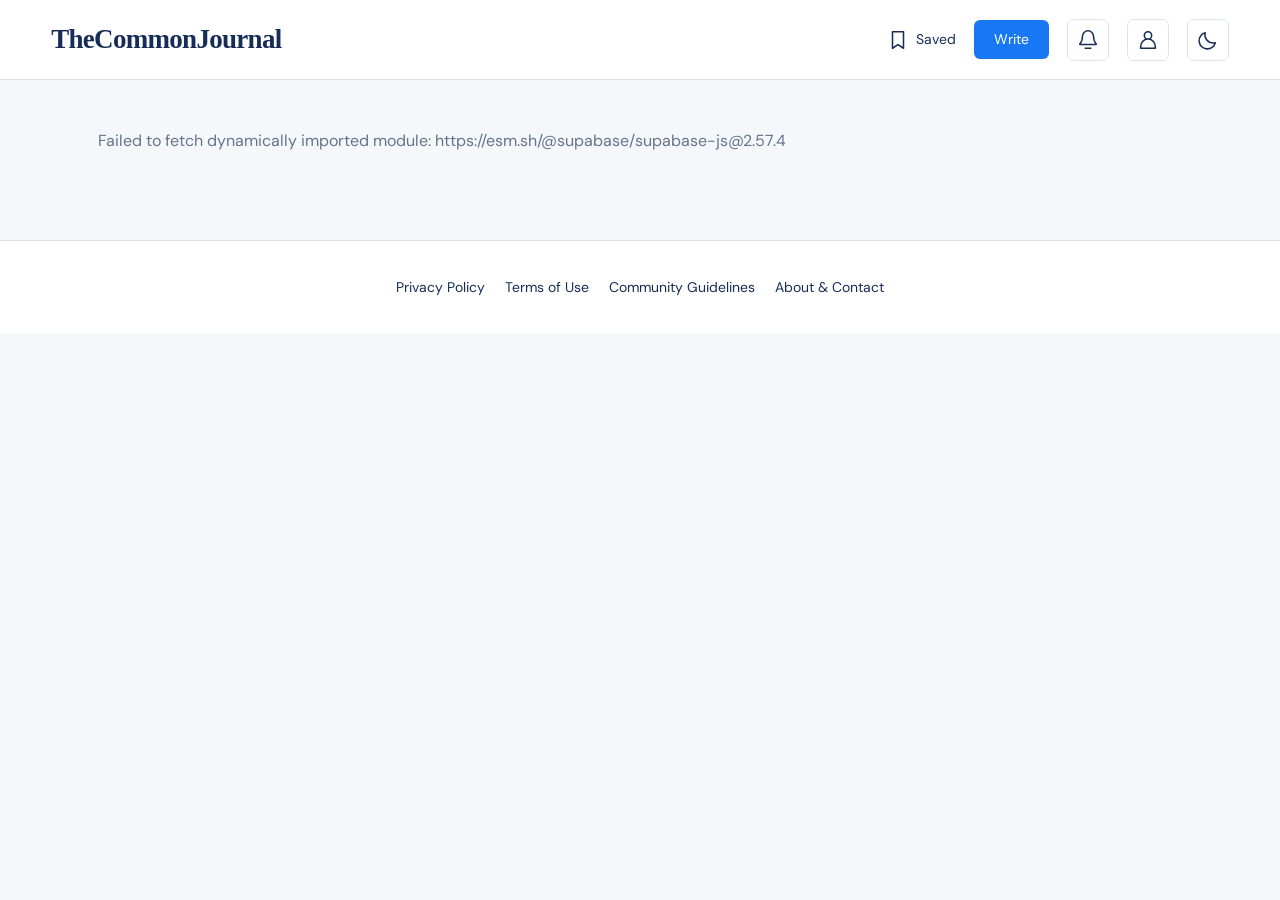
==== commit 48922bfd: "Add files via upload" ====
--- a/account.html
+++ b/account.html
@@ -1,7 +1,8 @@
-<!doctype html><html lang="en"><head><meta charset="utf-8"><script src="theme.js"></script><script>window.JOURNAL_LOGIN_RETURN=/access_token=|error_description=/.test(location.hash)||new URLSearchParams(location.search).has("code");</script><meta name="viewport" content="width=device-width, initial-scale=1"><title>My journals — TheCommonJournal</title><link rel="icon" href="favicon.svg"><link rel="stylesheet" href="style.css"><link rel="stylesheet" href="social.css"><link rel="stylesheet" href="reader.css"><link rel="stylesheet" href="account.css"><link rel="stylesheet" href="policies.css"><link rel="stylesheet" href="reporting.css"></head><body class="account-page"><header><a class="brand" href="./">TheCommonJournal</a><nav><a href="./">The journal</a></nav></header><main class="admin"><p id="notice" role="status" aria-live="polite">Opening your writing space…</p><section id="signin" class="panel login" hidden><h2>Welcome to the journal</h2><p>Sign in to write, react, and join the conversation.</p><button id="google" class="primary">Sign in with Google</button></section><section id="member-space" hidden><div class="section-head"><h2>My journals</h2><button id="new" class="primary">New journal</button></div><div class="desk"><aside class="panel journal-library"><h3>Your published journals &amp; drafts</h3><div id="list"></div></aside><form id="editor" class="panel"><div class="editor-heading"><h2>Write a journal</h2><p>Start with a thought. Make it your own.</p></div><input name="id" type="hidden"><label>Title<input name="title" maxlength="180" required></label><label>Category<input name="category" maxlength="50" value="Reflections" required></label><label>Introduction<textarea name="excerpt" maxlength="400" rows="3" required></textarea></label><label>Cover image URL<input name="cover_url" type="url"></label><label>Your journal<textarea name="body" rows="15" required></textarea></label><p class="hint">Blank lines make paragraphs. Start a paragraph with ## for a heading. Published journals are visible to everyone immediately.</p><div class="actions"><button name="action" value="draft">Save draft</button><button name="action" value="publish" class="primary">Publish journal</button></div><p id="editor-status" role="status"></p></form></div></section></main><script src="config.js"></script><script type="module" src="account.js?v=20261007-profile4"></script><script type="module" src="page-reader.js?v=20261007-write2"></script><footer class="policy-footer"><nav class="policy-links" aria-label="Website policies"><a href="privacy.html">Privacy Policy</a><a href="terms.html">Terms of Use</a><a href="community-guidelines.html">Community Guidelines</a><a href="contact.html">About &amp; Contact</a></nav></footer></body></html>
+<!doctype html><html lang="en"><head><meta charset="utf-8"><script src="theme.js"></script><script>window.JOURNAL_LOGIN_RETURN=/access_token=|error_description=/.test(location.hash)||new URLSearchParams(location.search).has("code");</script><meta name="viewport" content="width=device-width, initial-scale=1"><title>My journals — TheCommonJournal</title><link rel="icon" href="favicon.svg"><link rel="stylesheet" href="style.css"><link rel="stylesheet" href="social.css?v=20261008-heart1"><link rel="stylesheet" href="reader.css"><link rel="stylesheet" href="account.css"><link rel="stylesheet" href="policies.css"><link rel="stylesheet" href="reporting.css"></head><body class="account-page"><header><a class="brand" href="./">TheCommonJournal</a><nav><a href="./">The journal</a></nav></header><main class="admin"><p id="notice" role="status" aria-live="polite">Opening your writing space…</p><section id="signin" class="panel login" hidden><h2>Welcome to the journal</h2><p>Sign in to write, react, and join the conversation.</p><button id="google" class="primary">Sign in with Google</button></section><section id="member-space" hidden><div class="section-head"><h2>My journals</h2><button id="new" class="primary">New journal</button></div><div class="desk"><aside class="panel journal-library"><h3>Your published journals &amp; drafts</h3><div id="list"></div></aside><form id="editor" class="panel"><div class="editor-heading"><h2>Write a journal</h2><p>Start with a thought. Make it your own.</p></div><input name="id" type="hidden"><label>Title<input name="title" maxlength="180" required></label><label>Category<input name="category" maxlength="50" value="Reflections" required></label><label>Introduction<textarea name="excerpt" maxlength="400" rows="3" required></textarea></label><label>Cover image URL<input name="cover_url" type="url"></label><label>Your journal<textarea name="body" rows="15" required></textarea></label><p class="hint">Blank lines make paragraphs. Start a paragraph with ## for a heading. Published journals are visible to everyone immediately.</p><div class="actions"><button name="action" value="draft">Save draft</button><button name="action" value="publish" class="primary">Publish journal</button></div><p id="editor-status" role="status"></p></form></div></section></main><script src="config.js"></script><script type="module" src="account.js?v=20261007-profile4"></script><script type="module" src="page-reader.js?v=20261008-contest1"></script><footer class="policy-footer"><nav class="policy-links" aria-label="Website policies"><a href="privacy.html">Privacy Policy</a><a href="terms.html">Terms of Use</a><a href="community-guidelines.html">Community Guidelines</a><a href="contact.html">About &amp; Contact</a></nav></footer></body></html>
 
 
 
 
 
 
+
--- a/social.css
+++ b/social.css
@@ -2,3 +2,4 @@
 @media(max-width:760px){.feed-card{padding:16px}.feed-card .cover{height:260px}.social-action{gap:6px;font-size:14px}.reaction-picker button{font-size:23px;padding:6px}.type-cover strong{font-size:38px}.section-head span{display:none}header{gap:15px;flex-wrap:wrap}.desk{grid-template-columns:1fr}.brand{font-size:23px}.writer-header{gap:8px}.writer-link{gap:8px}}
 /* Compact reaction summary: top three kinds, followed by the viewer-aware count. */
 .reaction-total{display:inline-flex;align-items:center;gap:5px}.reaction-icons{display:inline-flex;align-items:center;padding-left:2px}.reaction-bubble{display:inline-flex;align-items:center;justify-content:center;width:19px;height:19px;border-radius:50%;font-size:14px;line-height:1;margin-left:-2px;border:1px solid var(--surface);background:var(--surface)}.reaction-like{background:#1877f2;font-size:12px}.reaction-love{background:#f04467;font-size:12px}.social-action.selected svg{fill:currentColor}.social-summary{font-size:13px}.social-action{gap:7px}.social-status:empty{display:none}@media(max-width:760px){.social-summary{font-size:12px}.social-action{font-size:13px;padding:10px 4px;min-height:44px}.social-action svg{width:20px;height:20px}.reaction-bubble{width:17px;height:17px;font-size:12px}.reaction-like,.reaction-love{font-size:11px}}
+.social-bar .social-action:first-child{color:#1877f2}.social-bar .social-action.selected:first-child{color:#e83e62}.reaction-like{background:transparent;font-size:14px;border:0}.social-action.selected svg{fill:currentColor}.reaction-picker{display:none!important}
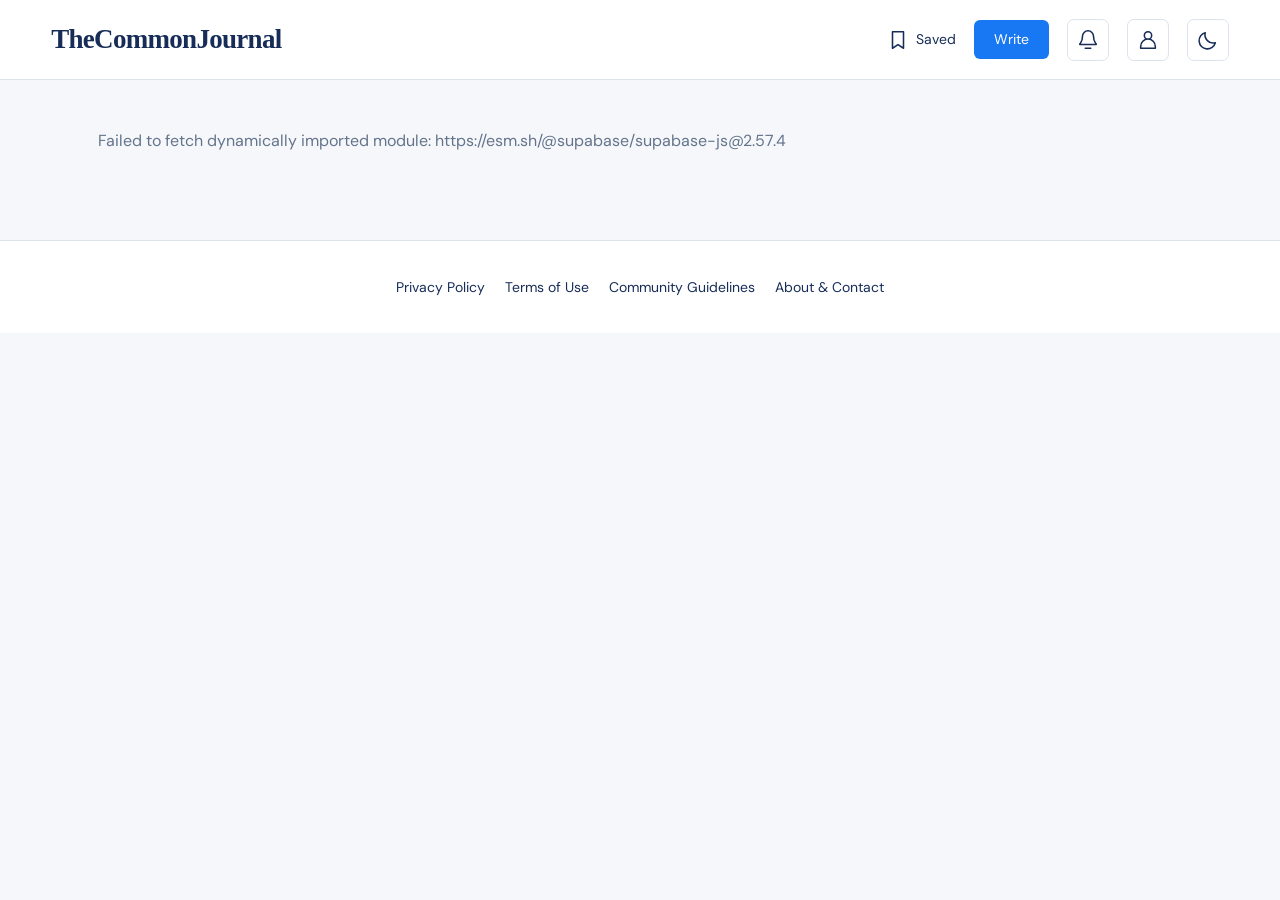
==== commit 4a73aed2: "Add files via upload" ====
--- a/account.html
+++ b/account.html
@@ -1,4 +1,4 @@
-<!doctype html><html lang="en"><head><meta charset="utf-8"><script src="theme.js"></script><script>window.JOURNAL_LOGIN_RETURN=/access_token=|error_description=/.test(location.hash)||new URLSearchParams(location.search).has("code");</script><meta name="viewport" content="width=device-width, initial-scale=1"><title>My journals — TheCommonJournal</title><link rel="icon" href="favicon.svg"><link rel="stylesheet" href="style.css"><link rel="stylesheet" href="social.css?v=20261008-heart1"><link rel="stylesheet" href="reader.css"><link rel="stylesheet" href="account.css"><link rel="stylesheet" href="policies.css"><link rel="stylesheet" href="reporting.css"></head><body class="account-page"><header><a class="brand" href="./">TheCommonJournal</a><nav><a href="./">The journal</a></nav></header><main class="admin"><p id="notice" role="status" aria-live="polite">Opening your writing space…</p><section id="signin" class="panel login" hidden><h2>Welcome to the journal</h2><p>Sign in to write, react, and join the conversation.</p><button id="google" class="primary">Sign in with Google</button></section><section id="member-space" hidden><div class="section-head"><h2>My journals</h2><button id="new" class="primary">New journal</button></div><div class="desk"><aside class="panel journal-library"><h3>Your published journals &amp; drafts</h3><div id="list"></div></aside><form id="editor" class="panel"><div class="editor-heading"><h2>Write a journal</h2><p>Start with a thought. Make it your own.</p></div><input name="id" type="hidden"><label>Title<input name="title" maxlength="180" required></label><label>Category<input name="category" maxlength="50" value="Reflections" required></label><label>Introduction<textarea name="excerpt" maxlength="400" rows="3" required></textarea></label><label>Cover image URL<input name="cover_url" type="url"></label><label>Your journal<textarea name="body" rows="15" required></textarea></label><p class="hint">Blank lines make paragraphs. Start a paragraph with ## for a heading. Published journals are visible to everyone immediately.</p><div class="actions"><button name="action" value="draft">Save draft</button><button name="action" value="publish" class="primary">Publish journal</button></div><p id="editor-status" role="status"></p></form></div></section></main><script src="config.js"></script><script type="module" src="account.js?v=20261007-profile4"></script><script type="module" src="page-reader.js?v=20261008-contest1"></script><footer class="policy-footer"><nav class="policy-links" aria-label="Website policies"><a href="privacy.html">Privacy Policy</a><a href="terms.html">Terms of Use</a><a href="community-guidelines.html">Community Guidelines</a><a href="contact.html">About &amp; Contact</a></nav></footer></body></html>
+<!doctype html><html lang="en"><head><meta charset="utf-8"><script src="theme.js"></script><script>window.JOURNAL_LOGIN_RETURN=/access_token=|error_description=/.test(location.hash)||new URLSearchParams(location.search).has("code");</script><meta name="viewport" content="width=device-width, initial-scale=1"><title>My journals — TheCommonJournal</title><link rel="icon" href="favicon.svg"><link rel="stylesheet" href="style.css"><link rel="stylesheet" href="social.css?v=20261008-heart1"><link rel="stylesheet" href="reader.css"><link rel="stylesheet" href="account.css"><link rel="stylesheet" href="policies.css"><link rel="stylesheet" href="reporting.css"></head><body class="account-page"><header><a class="brand" href="./">TheCommonJournal</a><nav><a href="./">The journal</a></nav></header><main class="admin"><p id="notice" role="status" aria-live="polite">Opening your writing space…</p><section id="signin" class="panel login" hidden><h2>Welcome to the journal</h2><p>Sign in to write, react, and join the conversation.</p><button id="google" class="primary">Sign in with Google</button></section><section id="member-space" hidden><div class="section-head"><h2>My journals</h2><button id="new" class="primary">New journal</button></div><div class="desk"><aside class="panel journal-library"><h3>Your published journals &amp; drafts</h3><div id="list"></div></aside><form id="editor" class="panel"><div class="editor-heading"><h2>Write a journal</h2><p>Start with a thought. Make it your own.</p></div><input name="id" type="hidden"><label>Title<input name="title" maxlength="180" required></label><label>Category<input name="category" maxlength="50" value="Reflections" required></label><label>Introduction<textarea name="excerpt" maxlength="400" rows="3" required></textarea></label><label>Cover image URL<input name="cover_url" type="url"></label><label>Your journal<textarea name="body" rows="15" required></textarea></label><p class="hint">Blank lines make paragraphs. Start a paragraph with ## for a heading. Published journals are visible to everyone immediately.</p><div class="actions"><button name="action" value="draft">Save draft</button><button name="action" value="publish" class="primary">Publish journal</button></div><p id="editor-status" role="status"></p></form></div></section></main><script src="config.js"></script><script type="module" src="account.js?v=20261007-profile4"></script><script type="module" src="page-reader.js?v=20261008-contest1"></script><footer class="policy-footer"><nav class="policy-links" aria-label="Website policies"><a href="privacy.html">Privacy Policy</a><a href="terms.html">Terms of Use</a><a href="community-guidelines.html">Community Guidelines</a><a href="contact.html">About &amp; Contact</a></nav></footer><script type="module" src="site-tracking.js?v=20261008-1"></script></body></html>
 
 
 
--- a/social.css
+++ b/social.css
@@ -3,3 +3,6 @@
 /* Compact reaction summary: top three kinds, followed by the viewer-aware count. */
 .reaction-total{display:inline-flex;align-items:center;gap:5px}.reaction-icons{display:inline-flex;align-items:center;padding-left:2px}.reaction-bubble{display:inline-flex;align-items:center;justify-content:center;width:19px;height:19px;border-radius:50%;font-size:14px;line-height:1;margin-left:-2px;border:1px solid var(--surface);background:var(--surface)}.reaction-like{background:#1877f2;font-size:12px}.reaction-love{background:#f04467;font-size:12px}.social-action.selected svg{fill:currentColor}.social-summary{font-size:13px}.social-action{gap:7px}.social-status:empty{display:none}@media(max-width:760px){.social-summary{font-size:12px}.social-action{font-size:13px;padding:10px 4px;min-height:44px}.social-action svg{width:20px;height:20px}.reaction-bubble{width:17px;height:17px;font-size:12px}.reaction-like,.reaction-love{font-size:11px}}
 .social-bar .social-action:first-child{color:#1877f2}.social-bar .social-action.selected:first-child{color:#e83e62}.reaction-like{background:transparent;font-size:14px;border:0}.social-action.selected svg{fill:currentColor}.reaction-picker{display:none!important}
+/* Compact preview-style engagement row: heart + count, comments + count. */
+.social-summary{position:absolute;width:1px;height:1px;padding:0;margin:-1px;overflow:hidden;clip-path:inset(50%);white-space:nowrap;border:0}.social-block{margin-top:10px}.social-bar{display:flex;align-items:center;gap:22px;border:0;padding:0}.social-bar .social-action{flex:0 0 auto;min-height:40px;margin:0;padding:6px 2px;gap:7px;font-size:13px}.social-bar .social-action:first-child{color:#e83e62}.social-bar .social-action:last-child{margin-left:auto}.social-bar .social-action svg{width:20px;height:20px}.social-bar .social-action.selected:first-child svg{fill:#e83e62}.social-bar .social-action:first-child:hover{background:transparent;color:#c92b4c}.social-bar .social-action.selected:first-child{color:#e83e62}@media(max-width:760px){.social-bar{gap:18px}.social-bar .social-action{font-size:12px;min-height:44px}.social-bar .social-action svg{width:19px;height:19px}}
+.view-count{display:inline-flex;align-items:center;gap:7px;border:0;padding:6px 2px;font-size:13px;color:var(--muted);opacity:1!important;cursor:default!important;white-space:nowrap}.view-count svg{width:20px;height:20px;fill:none;stroke:currentColor;stroke-width:1.7}.view-count:hover{background:transparent}.social-bar .social-action:nth-child(3){margin-left:auto;order:2}.view-count{order:1}@media(max-width:760px){.social-bar{gap:13px}.view-count{font-size:12px;gap:5px}.view-count svg{width:18px;height:18px}}
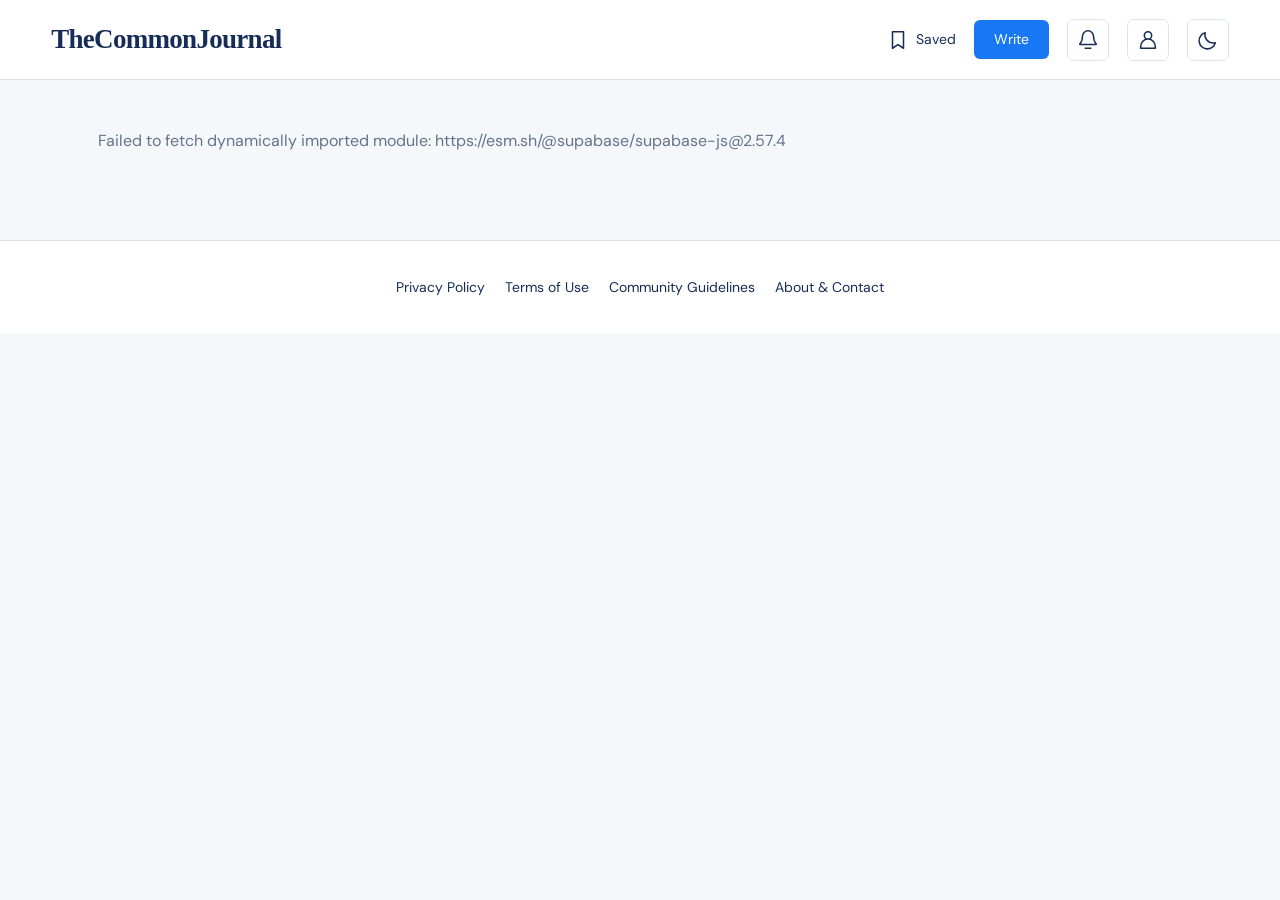
==== commit ff0a9cc4: "Add files via upload" ====
--- a/account.html
+++ b/account.html
@@ -1,4 +1,4 @@
-<!doctype html><html lang="en"><head><meta charset="utf-8"><script src="theme.js"></script><script>window.JOURNAL_LOGIN_RETURN=/access_token=|error_description=/.test(location.hash)||new URLSearchParams(location.search).has("code");</script><meta name="viewport" content="width=device-width, initial-scale=1"><title>My journals — TheCommonJournal</title><link rel="icon" href="favicon.svg"><link rel="stylesheet" href="style.css"><link rel="stylesheet" href="social.css?v=20261008-heart1"><link rel="stylesheet" href="reader.css"><link rel="stylesheet" href="account.css"><link rel="stylesheet" href="policies.css"><link rel="stylesheet" href="reporting.css"></head><body class="account-page"><header><a class="brand" href="./">TheCommonJournal</a><nav><a href="./">The journal</a></nav></header><main class="admin"><p id="notice" role="status" aria-live="polite">Opening your writing space…</p><section id="signin" class="panel login" hidden><h2>Welcome to the journal</h2><p>Sign in to write, react, and join the conversation.</p><button id="google" class="primary">Sign in with Google</button></section><section id="member-space" hidden><div class="section-head"><h2>My journals</h2><button id="new" class="primary">New journal</button></div><div class="desk"><aside class="panel journal-library"><h3>Your published journals &amp; drafts</h3><div id="list"></div></aside><form id="editor" class="panel"><div class="editor-heading"><h2>Write a journal</h2><p>Start with a thought. Make it your own.</p></div><input name="id" type="hidden"><label>Title<input name="title" maxlength="180" required></label><label>Category<input name="category" maxlength="50" value="Reflections" required></label><label>Introduction<textarea name="excerpt" maxlength="400" rows="3" required></textarea></label><label>Cover image URL<input name="cover_url" type="url"></label><label>Your journal<textarea name="body" rows="15" required></textarea></label><p class="hint">Blank lines make paragraphs. Start a paragraph with ## for a heading. Published journals are visible to everyone immediately.</p><div class="actions"><button name="action" value="draft">Save draft</button><button name="action" value="publish" class="primary">Publish journal</button></div><p id="editor-status" role="status"></p></form></div></section></main><script src="config.js"></script><script type="module" src="account.js?v=20261007-profile4"></script><script type="module" src="page-reader.js?v=20261008-contest1"></script><footer class="policy-footer"><nav class="policy-links" aria-label="Website policies"><a href="privacy.html">Privacy Policy</a><a href="terms.html">Terms of Use</a><a href="community-guidelines.html">Community Guidelines</a><a href="contact.html">About &amp; Contact</a></nav></footer><script type="module" src="site-tracking.js?v=20261008-1"></script></body></html>
+<!doctype html><html lang="en"><head><meta charset="utf-8"><script src="theme.js"></script><script>window.JOURNAL_LOGIN_RETURN=/access_token=|error_description=/.test(location.hash)||new URLSearchParams(location.search).has("code");</script><meta name="viewport" content="width=device-width, initial-scale=1"><title>My journals — TheCommonJournal</title><link rel="icon" href="favicon.svg"><link rel="stylesheet" href="style.css"><link rel="stylesheet" href="social.css?v=20261008-heart1"><link rel="stylesheet" href="reader.css"><link rel="stylesheet" href="account.css"><link rel="stylesheet" href="policies.css"><link rel="stylesheet" href="reporting.css"><link rel="stylesheet" href="writer-simple.css?v=20261008-published3"></head><body class="account-page"><header><a class="brand" href="./">TheCommonJournal</a><nav><a href="./">The journal</a></nav></header><main class="admin"><p id="notice" role="status" aria-live="polite">Opening your writing space…</p><section id="signin" class="panel login" hidden><h2>Welcome to the journal</h2><p>Sign in to write, react, and join the conversation.</p><button id="google" class="primary">Sign in with Google</button></section><section id="member-space" hidden><div class="section-head"><h2>My journals</h2><button id="new" class="primary">New journal</button></div><div class="desk"><aside class="panel journal-library"><details><summary>My journals &amp; drafts</summary><div id="list"></div></details></aside><form id="editor" class="panel"><div class="editor-heading"><h2>Write a journal</h2><p>Start with a thought. Make it your own.</p></div><input name="id" type="hidden"><label class="writing-title">Title<input name="title" maxlength="180" required placeholder="Give your story a title"></label><label class="writing-body">Your story<textarea name="body" rows="12" required placeholder="Start writing here… A memory, a thought, a poem. Make it yours."></textarea></label><div class="writing-stats"><span id="word-count">0 words · 0 min read</span><span>Save a draft to continue later</span></div><label>Category<select name="category"><option>Personal reflections</option><option>Stories</option><option>Poetry</option><option>Life &amp; experiences</option><option>Travel</option><option>Other</option></select></label><details class="writing-options"><summary>More options · optional</summary><label>Introduction (optional)<textarea name="excerpt" maxlength="400" rows="3" placeholder="Leave empty to use the opening of your story"></textarea></label><p class="hint">We’ll use the beginning of your story if you leave this empty.</p><input name="cover_url" type="hidden"></details><div class="writing-footer"><p class="hint">Publish makes your journal visible to everyone. Save draft keeps it private.</p><div class="actions"><button type="submit" name="action" value="draft">Save draft</button><button type="submit" name="action" value="publish" class="primary">Publish journal</button></div></div><p id="editor-status" role="status"></p></form></div></section></main><script src="config.js"></script><script type="module" src="account.js?v=20261008-published3"></script><script type="module" src="page-reader.js?v=20261008-contest1"></script><footer class="policy-footer"><nav class="policy-links" aria-label="Website policies"><a href="privacy.html">Privacy Policy</a><a href="terms.html">Terms of Use</a><a href="community-guidelines.html">Community Guidelines</a><a href="contact.html">About &amp; Contact</a></nav></footer><script type="module" src="site-tracking.js?v=20261008-1"></script></body></html>
 
 
 
--- a/writer-simple.css
+++ b/writer-simple.css
@@ -0,0 +1,4 @@
+.account-page #editor{padding:28px}.account-page .editor-heading{border:0;margin-bottom:22px}.account-page .editor-heading h2{font:700 28px/1.3 Georgia,serif}.account-page .editor-heading p{font-size:14px}.account-page .writing-title input{font:400 29px/1.4 Georgia,serif;border:0;border-bottom:1px solid var(--line);border-radius:0;padding:10px 0;background:transparent}.account-page .writing-body textarea{font:18px/1.85 Georgia,serif;min-height:340px;border:0;padding:10px 0;background:transparent;resize:vertical}.account-page .writing-title,.account-page .writing-body{font-size:13px}.account-page .writing-stats{display:flex;justify-content:space-between;gap:10px;font-size:12px;color:var(--muted);border-top:1px solid var(--line);padding-top:12px;margin:0 0 20px}.account-page .writing-options{border:1px solid var(--line);border-radius:8px;padding:12px 16px;margin-bottom:20px}.account-page summary{cursor:pointer;font-size:14px;font-weight:600}.account-page .writing-options[open] summary{margin-bottom:18px}.account-page .writing-options label:last-child{margin-bottom:4px}.account-page .writing-options select{display:block;width:100%;padding:10px;border:1px solid var(--line);border-radius:5px;background:var(--surface,#fff);color:var(--ink);margin-top:7px}.account-page .writing-options .hint{margin:5px 0 14px}.account-page .writing-footer{border-top:1px solid var(--line);padding-top:18px}.account-page .writing-footer .actions{justify-content:flex-end}.account-page .journal-library>details>summary{font-size:15px}.account-page .journal-library #list{margin-top:18px}.account-page .journal-library:has(details:not([open])){padding:18px}.account-page #editor-status{font-size:13px}.account-page #editor-status:empty{display:none}@media(max-width:800px){.account-page .desk{display:flex;flex-direction:column;gap:16px}.account-page .journal-library{width:100%}.account-page #editor{width:100%;padding:20px 16px}.account-page .editor-heading h2{font-size:24px}.account-page .writing-title input{font-size:25px}.account-page .writing-body textarea{font-size:17px;min-height:300px}.account-page .writing-footer .actions{display:grid;grid-template-columns:1fr 1fr}.account-page .writing-footer button{font-size:14px;padding:12px 8px}.account-page .writing-stats{font-size:11px}}
+
+.account-page #editor>label>select{display:block;width:100%;margin-top:7px;padding:10px;border:1px solid var(--line);border-radius:6px;background:var(--surface,#fff);color:var(--ink)}
+.publish-confirmation{width:min(460px,92vw);border:1px solid var(--line);border-radius:16px;background:var(--surface,#fff);color:var(--ink);padding:30px;text-align:center;box-shadow:0 20px 80px #0003}.publish-confirmation::backdrop{background:#09162799}.publish-confirmation h2{font:700 25px/1.35 Georgia,serif;margin:14px 0}.publish-success-icon{width:56px;height:56px;border-radius:50%;background:#dcf4e4;color:#16783f;margin:auto;display:grid;place-items:center;font-size:32px}.publish-story-title{font-size:18px;font-weight:600;overflow-wrap:anywhere}.publish-confirmation .actions{justify-content:center;margin:22px 0 12px}.publish-confirmation .actions a{display:inline-flex;align-items:center;padding:10px 16px;border-radius:6px;font-size:14px}.publish-confirmation .actions button{font-size:14px}.publish-close{border:0;font-size:13px;padding:8px;color:var(--muted)}@media(max-width:480px){.publish-confirmation{padding:24px 18px}.publish-confirmation .actions{flex-direction:column}.publish-confirmation .actions a{justify-content:center}}
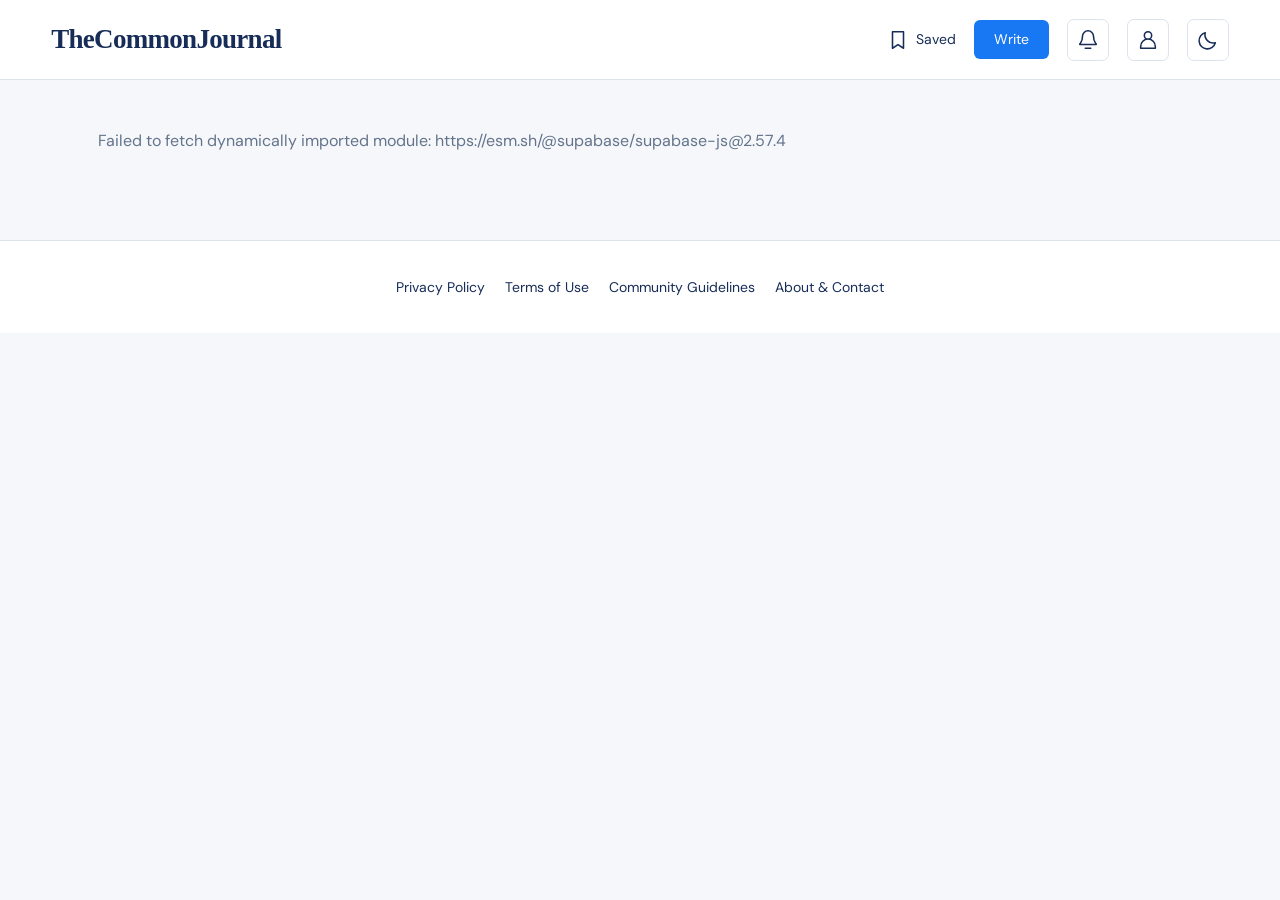
==== commit c9754ced: "Add files via upload" ====
--- a/account.html
+++ b/account.html
@@ -1,4 +1,4 @@
-<!doctype html><html lang="en"><head><meta charset="utf-8"><script src="theme.js"></script><script>window.JOURNAL_LOGIN_RETURN=/access_token=|error_description=/.test(location.hash)||new URLSearchParams(location.search).has("code");</script><meta name="viewport" content="width=device-width, initial-scale=1"><title>My journals — TheCommonJournal</title><link rel="icon" href="favicon.svg"><link rel="stylesheet" href="style.css"><link rel="stylesheet" href="social.css?v=20261008-heart1"><link rel="stylesheet" href="reader.css"><link rel="stylesheet" href="account.css"><link rel="stylesheet" href="policies.css"><link rel="stylesheet" href="reporting.css"><link rel="stylesheet" href="writer-simple.css?v=20261008-published3"></head><body class="account-page"><header><a class="brand" href="./">TheCommonJournal</a><nav><a href="./">The journal</a></nav></header><main class="admin"><p id="notice" role="status" aria-live="polite">Opening your writing space…</p><section id="signin" class="panel login" hidden><h2>Welcome to the journal</h2><p>Sign in to write, react, and join the conversation.</p><button id="google" class="primary">Sign in with Google</button></section><section id="member-space" hidden><div class="section-head"><h2>My journals</h2><button id="new" class="primary">New journal</button></div><div class="desk"><aside class="panel journal-library"><details><summary>My journals &amp; drafts</summary><div id="list"></div></details></aside><form id="editor" class="panel"><div class="editor-heading"><h2>Write a journal</h2><p>Start with a thought. Make it your own.</p></div><input name="id" type="hidden"><label class="writing-title">Title<input name="title" maxlength="180" required placeholder="Give your story a title"></label><label class="writing-body">Your story<textarea name="body" rows="12" required placeholder="Start writing here… A memory, a thought, a poem. Make it yours."></textarea></label><div class="writing-stats"><span id="word-count">0 words · 0 min read</span><span>Save a draft to continue later</span></div><label>Category<select name="category"><option>Personal reflections</option><option>Stories</option><option>Poetry</option><option>Life &amp; experiences</option><option>Travel</option><option>Other</option></select></label><details class="writing-options"><summary>More options · optional</summary><label>Introduction (optional)<textarea name="excerpt" maxlength="400" rows="3" placeholder="Leave empty to use the opening of your story"></textarea></label><p class="hint">We’ll use the beginning of your story if you leave this empty.</p><input name="cover_url" type="hidden"></details><div class="writing-footer"><p class="hint">Publish makes your journal visible to everyone. Save draft keeps it private.</p><div class="actions"><button type="submit" name="action" value="draft">Save draft</button><button type="submit" name="action" value="publish" class="primary">Publish journal</button></div></div><p id="editor-status" role="status"></p></form></div></section></main><script src="config.js"></script><script type="module" src="account.js?v=20261008-published3"></script><script type="module" src="page-reader.js?v=20261008-contest1"></script><footer class="policy-footer"><nav class="policy-links" aria-label="Website policies"><a href="privacy.html">Privacy Policy</a><a href="terms.html">Terms of Use</a><a href="community-guidelines.html">Community Guidelines</a><a href="contact.html">About &amp; Contact</a></nav></footer><script type="module" src="site-tracking.js?v=20261008-1"></script></body></html>
+<!doctype html><html lang="en"><head><meta charset="utf-8"><script src="theme.js"></script><script>window.JOURNAL_LOGIN_RETURN=/access_token=|error_description=/.test(location.hash)||new URLSearchParams(location.search).has("code");</script><meta name="viewport" content="width=device-width, initial-scale=1"><title>My journals — TheCommonJournal</title><link rel="icon" href="favicon.svg"><link rel="stylesheet" href="style.css"><link rel="stylesheet" href="social.css?v=20261008-heart1"><link rel="stylesheet" href="reader.css"><link rel="stylesheet" href="account.css"><link rel="stylesheet" href="policies.css"><link rel="stylesheet" href="reporting.css"><link rel="stylesheet" href="writer-simple.css?v=20261008-fields4"></head><body class="account-page"><header><a class="brand" href="./">TheCommonJournal</a><nav><a href="./">The journal</a></nav></header><main class="admin"><p id="notice" role="status" aria-live="polite">Opening your writing space…</p><section id="signin" class="panel login" hidden><h2>Welcome to the journal</h2><p>Sign in to write, react, and join the conversation.</p><button id="google" class="primary">Sign in with Google</button></section><section id="member-space" hidden><div class="section-head"><h2>My journals</h2><button id="new" class="primary">New journal</button></div><div class="desk"><aside class="panel journal-library"><details><summary>My journals &amp; drafts</summary><div id="list"></div></details></aside><form id="editor" class="panel"><div class="editor-heading"><h2>Write a journal</h2><p>Start with a thought. Make it your own.</p></div><input name="id" type="hidden"><label class="writing-title">Title<input name="title" maxlength="180" required placeholder="Give your story a title"></label><label class="writing-body">Your story<textarea name="body" rows="12" required placeholder="Start writing here… A memory, a thought, a poem. Make it yours."></textarea></label><div class="writing-stats"><span id="word-count">0 words · 0 min read</span><span>Save a draft to continue later</span></div><label>Category<select name="category"><option>Personal reflections</option><option>Stories</option><option>Poetry</option><option>Life &amp; experiences</option><option>Travel</option><option>Other</option></select></label><details class="writing-options"><summary>More options · optional</summary><label>Introduction (optional)<textarea name="excerpt" maxlength="400" rows="3" placeholder="Leave empty to use the opening of your story"></textarea></label><p class="hint">We’ll use the beginning of your story if you leave this empty.</p><input name="cover_url" type="hidden"></details><div class="writing-footer"><p class="hint">Publish makes your journal visible to everyone. Save draft keeps it private.</p><div class="actions"><button type="submit" name="action" value="draft">Save draft</button><button type="submit" name="action" value="publish" class="primary">Publish journal</button></div></div><p id="editor-status" role="status"></p></form></div></section></main><script src="config.js"></script><script type="module" src="account.js?v=20261008-published3"></script><script type="module" src="page-reader.js?v=20261008-contest1"></script><footer class="policy-footer"><nav class="policy-links" aria-label="Website policies"><a href="privacy.html">Privacy Policy</a><a href="terms.html">Terms of Use</a><a href="community-guidelines.html">Community Guidelines</a><a href="contact.html">About &amp; Contact</a></nav></footer><script type="module" src="site-tracking.js?v=20261008-1"></script></body></html>
 
 
 
--- a/writer-simple.css
+++ b/writer-simple.css
@@ -1,4 +1,15 @@
 .account-page #editor{padding:28px}.account-page .editor-heading{border:0;margin-bottom:22px}.account-page .editor-heading h2{font:700 28px/1.3 Georgia,serif}.account-page .editor-heading p{font-size:14px}.account-page .writing-title input{font:400 29px/1.4 Georgia,serif;border:0;border-bottom:1px solid var(--line);border-radius:0;padding:10px 0;background:transparent}.account-page .writing-body textarea{font:18px/1.85 Georgia,serif;min-height:340px;border:0;padding:10px 0;background:transparent;resize:vertical}.account-page .writing-title,.account-page .writing-body{font-size:13px}.account-page .writing-stats{display:flex;justify-content:space-between;gap:10px;font-size:12px;color:var(--muted);border-top:1px solid var(--line);padding-top:12px;margin:0 0 20px}.account-page .writing-options{border:1px solid var(--line);border-radius:8px;padding:12px 16px;margin-bottom:20px}.account-page summary{cursor:pointer;font-size:14px;font-weight:600}.account-page .writing-options[open] summary{margin-bottom:18px}.account-page .writing-options label:last-child{margin-bottom:4px}.account-page .writing-options select{display:block;width:100%;padding:10px;border:1px solid var(--line);border-radius:5px;background:var(--surface,#fff);color:var(--ink);margin-top:7px}.account-page .writing-options .hint{margin:5px 0 14px}.account-page .writing-footer{border-top:1px solid var(--line);padding-top:18px}.account-page .writing-footer .actions{justify-content:flex-end}.account-page .journal-library>details>summary{font-size:15px}.account-page .journal-library #list{margin-top:18px}.account-page .journal-library:has(details:not([open])){padding:18px}.account-page #editor-status{font-size:13px}.account-page #editor-status:empty{display:none}@media(max-width:800px){.account-page .desk{display:flex;flex-direction:column;gap:16px}.account-page .journal-library{width:100%}.account-page #editor{width:100%;padding:20px 16px}.account-page .editor-heading h2{font-size:24px}.account-page .writing-title input{font-size:25px}.account-page .writing-body textarea{font-size:17px;min-height:300px}.account-page .writing-footer .actions{display:grid;grid-template-columns:1fr 1fr}.account-page .writing-footer button{font-size:14px;padding:12px 8px}.account-page .writing-stats{font-size:11px}}
 
 .account-page #editor>label>select{display:block;width:100%;margin-top:7px;padding:10px;border:1px solid var(--line);border-radius:6px;background:var(--surface,#fff);color:var(--ink)}
-.publish-confirmation{width:min(460px,92vw);border:1px solid var(--line);border-radius:16px;background:var(--surface,#fff);color:var(--ink);padding:30px;text-align:center;box-shadow:0 20px 80px #0003}.publish-confirmation::backdrop{background:#09162799}.publish-confirmation h2{font:700 25px/1.35 Georgia,serif;margin:14px 0}.publish-success-icon{width:56px;height:56px;border-radius:50%;background:#dcf4e4;color:#16783f;margin:auto;display:grid;place-items:center;font-size:32px}.publish-story-title{font-size:18px;font-weight:600;overflow-wrap:anywhere}.publish-confirmation .actions{justify-content:center;margin:22px 0 12px}.publish-confirmation .actions a{display:inline-flex;align-items:center;padding:10px 16px;border-radius:6px;font-size:14px}.publish-confirmation .actions button{font-size:14px}.publish-close{border:0;font-size:13px;padding:8px;color:var(--muted)}@media(max-width:480px){.publish-confirmation{padding:24px 18px}.publish-confirmation .actions{flex-direction:column}.publish-confirmation .actions a{justify-content:center}}+.publish-confirmation{width:min(460px,92vw);border:1px solid var(--line);border-radius:16px;background:var(--surface,#fff);color:var(--ink);padding:30px;text-align:center;box-shadow:0 20px 80px #0003}.publish-confirmation::backdrop{background:#09162799}.publish-confirmation h2{font:700 25px/1.35 Georgia,serif;margin:14px 0}.publish-success-icon{width:56px;height:56px;border-radius:50%;background:#dcf4e4;color:#16783f;margin:auto;display:grid;place-items:center;font-size:32px}.publish-story-title{font-size:18px;font-weight:600;overflow-wrap:anywhere}.publish-confirmation .actions{justify-content:center;margin:22px 0 12px}.publish-confirmation .actions a{display:inline-flex;align-items:center;padding:10px 16px;border-radius:6px;font-size:14px}.publish-confirmation .actions button{font-size:14px}.publish-close{border:0;font-size:13px;padding:8px;color:var(--muted)}@media(max-width:480px){.publish-confirmation{padding:24px 18px}.publish-confirmation .actions{flex-direction:column}.publish-confirmation .actions a{justify-content:center}}
+/* Clearly marked primary writing fields. */
+.account-page .writing-title,.account-page .writing-body{font-size:16px;font-weight:700;color:var(--ink);margin-bottom:24px}
+.account-page .writing-title input,.account-page .writing-body textarea{display:block;width:100%;margin-top:10px;border:1px solid #cbd9ee;border-radius:10px;background:#f7faff;padding:15px 16px;font-weight:400;transition:border-color .15s,box-shadow .15s}
+.account-page .writing-title input{font-size:26px;line-height:1.4}
+.account-page .writing-body textarea{font-size:18px;line-height:1.8;min-height:340px}
+.account-page .writing-title input:focus,.account-page .writing-body textarea:focus{border-color:#1877f2;box-shadow:0 0 0 3px #1877f21a;outline:2px solid transparent;outline-offset:2px;background:var(--surface,#fff)}
+.account-page .writing-title input::placeholder,.account-page .writing-body textarea::placeholder{color:#7a879b;opacity:1}
+html[data-theme=night] .account-page .writing-title input,html[data-theme=night] .account-page .writing-body textarea{background:#152137;border-color:#435773;color:var(--ink)}
+html[data-theme=night] .account-page .writing-title input:focus,html[data-theme=night] .account-page .writing-body textarea:focus{border-color:#79b3ff;background:#192a42}
+html[data-theme=night] .account-page .writing-title input::placeholder,html[data-theme=night] .account-page .writing-body textarea::placeholder{color:#a3b3ca}
+@media(max-width:800px){.account-page .writing-title,.account-page .writing-body{font-size:15px}.account-page .writing-title input{font-size:23px;padding:13px 14px}.account-page .writing-body textarea{font-size:17px;padding:14px;min-height:300px}}
